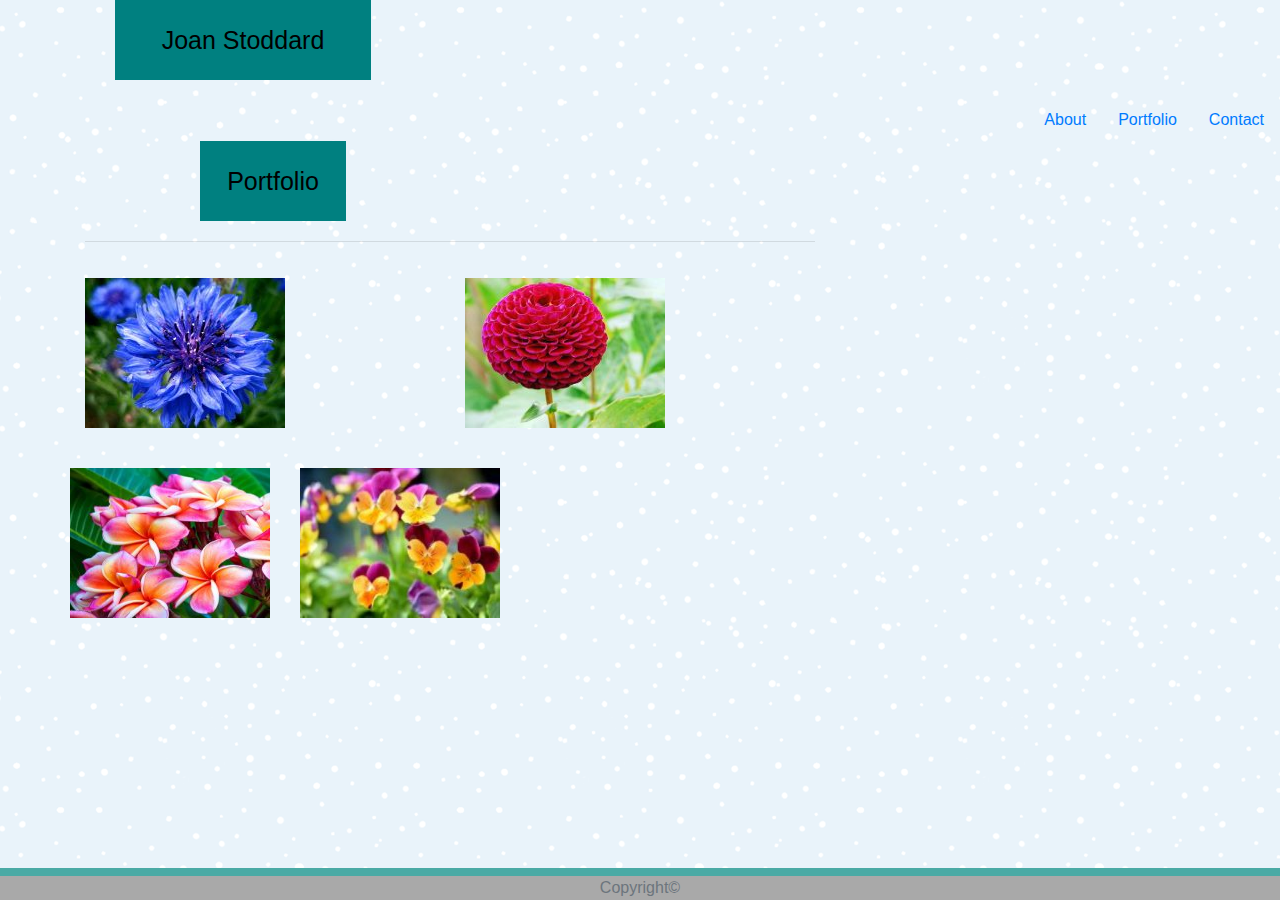
==== portfolio.html @ f56f9113 "save portfolio" ====
<!DOCTYPE html>
<html lang="en">

<head>
    <meta charset="UTF-8">
    <meta name="viewport" content="width=device-width, initial-scale=1.0">
    <meta http-equiv="X-UA-Compatible" content="ie=edge">
    <title>Document</title>
    <link rel="stylesheet" href="https://maxcdn.bootstrapcdn.com/bootstrap/4.0.0/css/bootstrap.min.css">
    <link rel="stylesheet" type="text/css" href="style.css">

<body>
    <h1 class="display-6">Joan Stoddard</h1>

    <ul class="nav justify-content-end">
        <li class="nav-item">
            <a class="nav-link active" href="index.html">About</a>
        </li>
        <li class="nav-item">
            <a class="nav-link" href="portfolio.html">Portfolio</a>
        </li>
        <li class="nav-item">
            <a class="nav-link" href="contact.html">Contact</a>
        </li>

    </ul>

    <body>
        <div class="container">
            <div class="col-md-4">

            </div>
        </div>
        <div class="container">

            <div class="row">
                <div class="col-md-8">
                    <article class="block">
                        <h1 class="block-header">Portfolio</h1>
                        <hr />
                        <div class="row">
                            <div class="col-sm-6">
                                <img src="images/Blue Flower.jpg" class="img-fluid port-image" alt="Blue Flower">
                            </div>

                            <div class="col-sm-6">
                                <img src="images/Pink.jpg" class="img-fluid port-image" alt="Pink">
                            </div>

                            <div class="row">
                                <div class="col-sm-6">
                                    <img src="images/Flower.jpg" class="img-fluid port-image" alt="Flower">
                                </div>
    
                                <div class="col-sm-6">
                                    <img src="images/Pansy.jpg" class="img-fluid port-image" alt="Pansy">
                                </div> 

                        </div>
                </div>


            </div>
            </article>
        </div>
        </div>
        </div>
    </body>

</html>









<footer class="footer">
    <div class="container">
        <span class="text-muted">Copyright&copy</span>
    </div>
</footer>

<script src="https://code.jquery.com/jquery-3.4.1.slim.min.js"
    integrity="sha384-J6qa4849blE2+poT4WnyKhv5vZF5SrPo0iEjwBvKU7imGFAV0wwj1yYfoRSJoZ+n"
    crossorigin="anonymous"></script>
<script src="https://cdn.jsdelivr.net/npm/popper.js@1.16.0/dist/umd/popper.min.js"
    integrity="sha384-Q6E9RHvbIyZFJoft+2mJbHaEWldlvI9IOYy5n3zV9zzTtmI3UksdQRVvoxMfooAo"
    crossorigin="anonymous"></script>
<script src="https://stackpath.bootstrapcdn.com/bootstrap/4.4.1/js/bootstrap.min.js"
    integrity="sha384-wfSDF2E50Y2D1uUdj0O3uMBJnjuUD4Ih7YwaYd1iqfktj0Uod8GCExl3Og8ifwB6"
    crossorigin="anonymous"></script>

</body>

</html>
---- style.css ----
body {
    background-image: url(images/blue-snow.png);
    padding:0;
    margin:0;
   }

header {
    /* max-width: 960px; */
    width: 100%;
    background-color: white;
    font-family: Georgia, 'Times New Roman', Times, serif;
    overflow: auto;
    margin: 0px auto;
    border-color: grey;
    border-width: 0px 0px 1 px 0px;
    display: flex;
    justify-content: space-between;
    align-items: center;
  }

h1 {
    padding: 25px;
    margin:0px;
    margin-bottom: 20px;
    margin-left: 115px;
    width: 20%;
    font-size: 25px;
    color: black;
    text-align: center;
    background: teal;
}

.port-image {
    margin: 20px auto;
    width: 200px;
    height: 150px;
    
}

.footer {
    /*clear: both;*/
    position: fixed;
    left: 0;
    bottom: 0;
    margin-left: 0;
    margin-right: 0;
    width: 100%;
    background-color: darkgray;
    color: white;
    text-align: center;
    border-top: 8px solid #4AAAA5;    
}

bottom {
    clear:both;
}
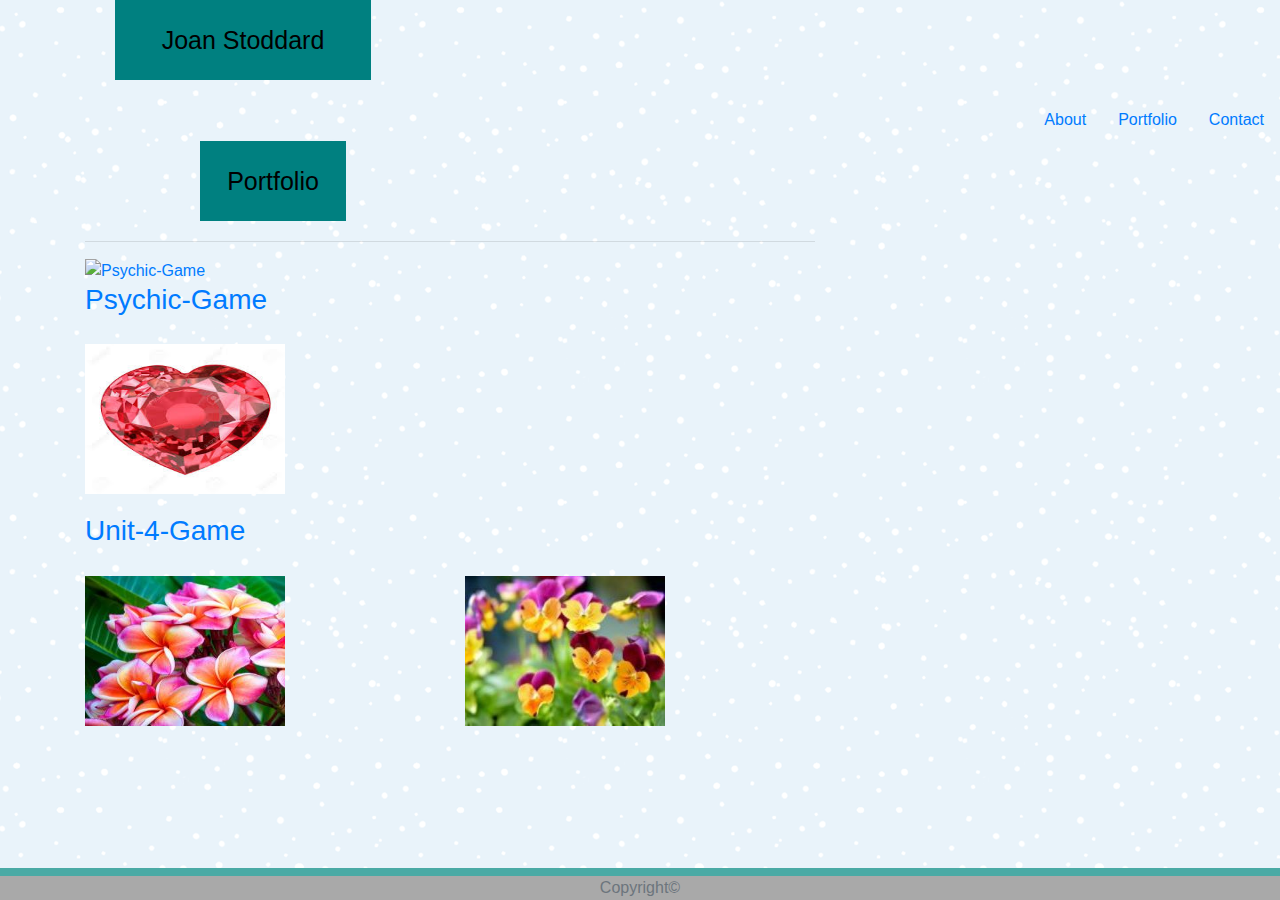
==== commit 80fa6ad6: "unit4game" ====
--- a/portfolio.html
+++ b/portfolio.html
@@ -38,31 +38,35 @@
                     <article class="block">
                         <h1 class="block-header">Portfolio</h1>
                         <hr />
-                        <div class="row">
-                            <div class="col-sm-6">
-                                <img src="images/Blue Flower.jpg" class="img-fluid port-image" alt="Blue Flower">
-                            </div>
+                        <div class="work">
+                            <a href="https://avalonmtg.github.io/Psychic-Game/">
+                                <img id="trivia" src="images/lotus.jfif" alt="Psychic-Game">
+                                ​
+                                <h3>Psychic-Game</h3>
 
-                            <div class="col-sm-6">
-                                <img src="images/Pink.jpg" class="img-fluid port-image" alt="Pink">
-                            </div>
+                                <div class="work">
+                                    <a href="https://avalonmtg.github.io/unit-4-game/">
+                                    <img id="crystal" src="images/redstone.jfif" class="img-fluid port-image" alt="Unit-4-Game">
+                                        <h3>Unit-4-Game</h3>
 
-                            <div class="row">
-                                <div class="col-sm-6">
-                                    <img src="images/Flower.jpg" class="img-fluid port-image" alt="Flower">
                                 </div>
-    
-                                <div class="col-sm-6">
-                                    <img src="images/Pansy.jpg" class="img-fluid port-image" alt="Pansy">
-                                </div> 
 
+                                <div class="row">
+                                    <div class="col-sm-6">
+                                        <img src="images/Flower.jpg" class="img-fluid port-image" alt="Flower">
+                                    </div>
+
+                                    <div class="col-sm-6">
+                                        <img src="images/Pansy.jpg" class="img-fluid port-image" alt="Pansy">
+                                    </div>
+
+                                </div>
                         </div>
-                </div>
 
 
+                </div>
+                </article>
             </div>
-            </article>
-        </div>
         </div>
         </div>
     </body>
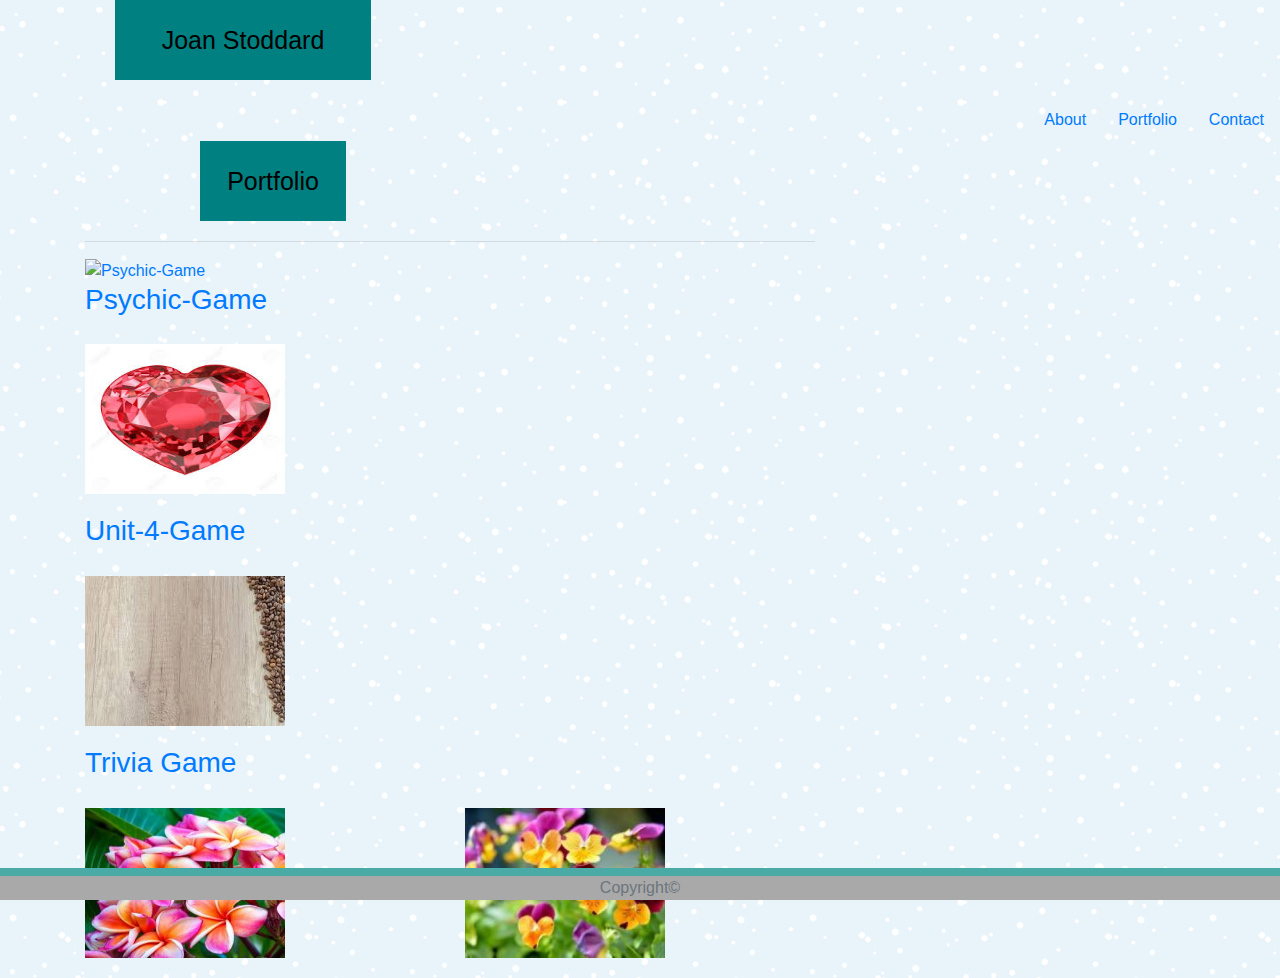
==== commit cdbcc414: "trivia" ====
--- a/portfolio.html
+++ b/portfolio.html
@@ -46,8 +46,17 @@
 
                                 <div class="work">
                                     <a href="https://avalonmtg.github.io/unit-4-game/">
-                                    <img id="crystal" src="images/redstone.jfif" class="img-fluid port-image" alt="Unit-4-Game">
+                                        <img id="crystal" src="images/redstone.jfif" class="img-fluid port-image"
+                                            alt="Unit-4-Game">
                                         <h3>Unit-4-Game</h3>
+
+                                </div>
+
+                                <div class="work">
+                                    <a href="https://avalonmtg.github.io/TriviaGame/">
+                                        <img id="crystal" src="images/wood.jfif" class="img-fluid port-image"
+                                            alt="triviaGame">
+                                            <h3>Trivia Game</h3>       
 
                                 </div>
 
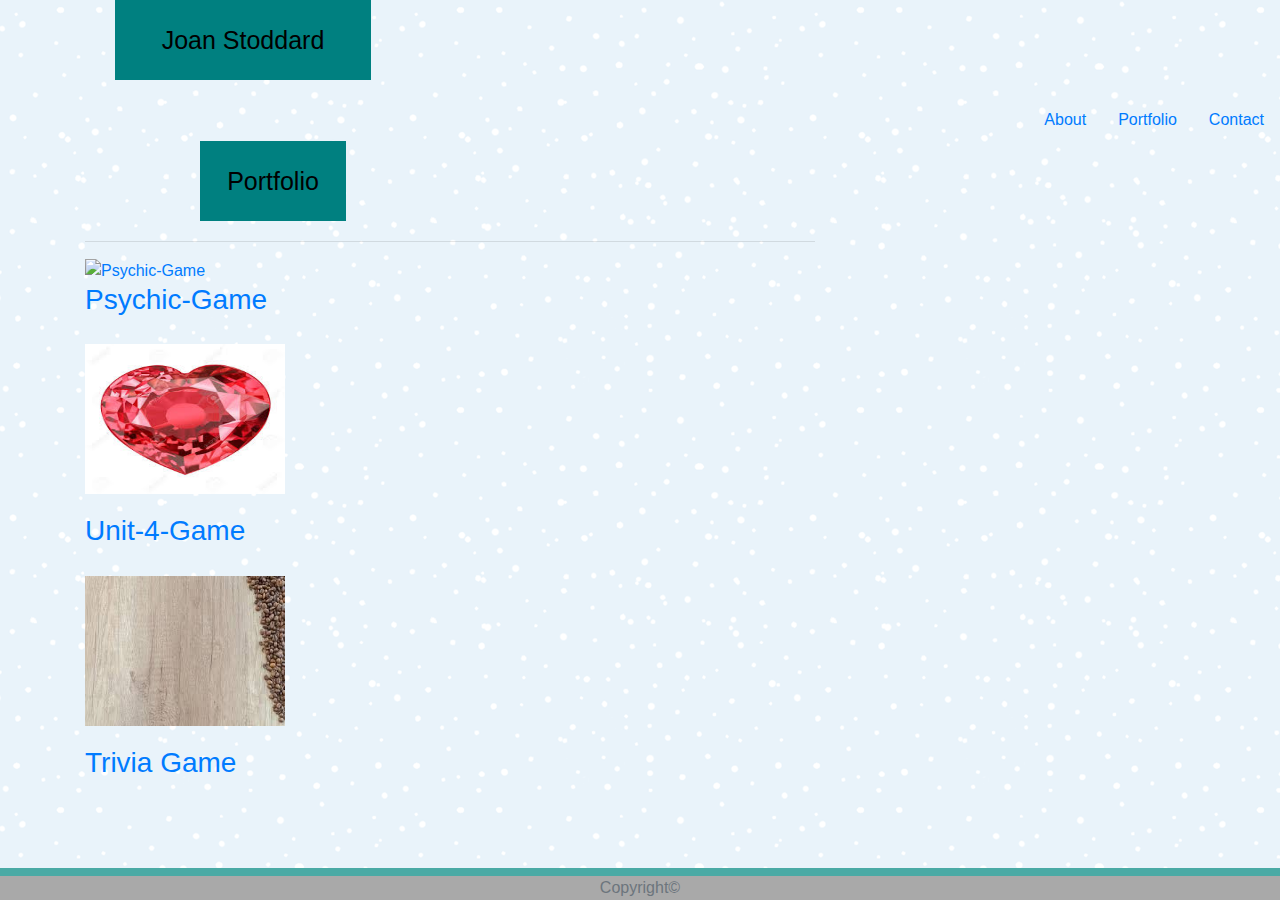
==== commit 40f0cd18: "trivia1" ====
--- a/portfolio.html
+++ b/portfolio.html
@@ -58,26 +58,9 @@
                                             alt="triviaGame">
                                             <h3>Trivia Game</h3>       
 
-                                </div>
-
-                                <div class="row">
-                                    <div class="col-sm-6">
-                                        <img src="images/Flower.jpg" class="img-fluid port-image" alt="Flower">
-                                    </div>
-
-                                    <div class="col-sm-6">
-                                        <img src="images/Pansy.jpg" class="img-fluid port-image" alt="Pansy">
-                                    </div>
-
-                                </div>
-                        </div>
-
-
-                </div>
-                </article>
-            </div>
-        </div>
-        </div>
+                                    </div>       
+                                
+                        
     </body>
 
 </html>
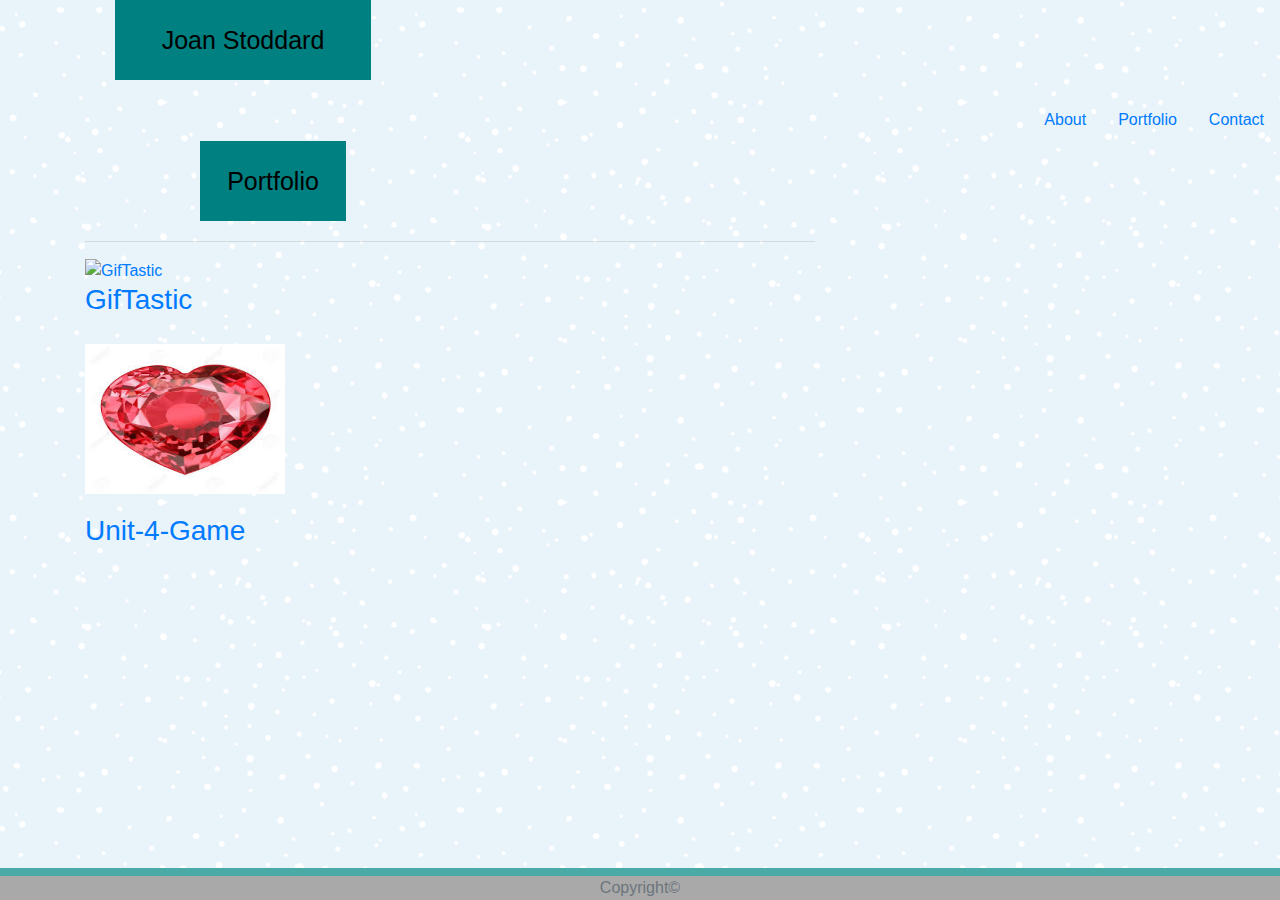
==== commit f8090e0b: "giftastic commit" ====
--- a/portfolio.html
+++ b/portfolio.html
@@ -39,10 +39,10 @@
                         <h1 class="block-header">Portfolio</h1>
                         <hr />
                         <div class="work">
-                            <a href="https://avalonmtg.github.io/Psychic-Game/">
-                                <img id="trivia" src="images/lotus.jfif" alt="Psychic-Game">
+                            <a href="https://avalonmtg.github.io/GifTastic/">
+                                <img id="trivia" src="images/lotus.jfif" alt="GifTastic">
                                 ​
-                                <h3>Psychic-Game</h3>
+                                <h3>GifTastic</h3>
 
                                 <div class="work">
                                     <a href="https://avalonmtg.github.io/unit-4-game/">
@@ -50,15 +50,8 @@
                                             alt="Unit-4-Game">
                                         <h3>Unit-4-Game</h3>
 
-                                </div>
-
-                                <div class="work">
-                                    <a href="https://avalonmtg.github.io/TriviaGame/">
-                                        <img id="crystal" src="images/wood.jfif" class="img-fluid port-image"
-                                            alt="triviaGame">
-                                            <h3>Trivia Game</h3>       
-
-                                    </div>       
+                                </div> 
+                                
                                 
                         
     </body>
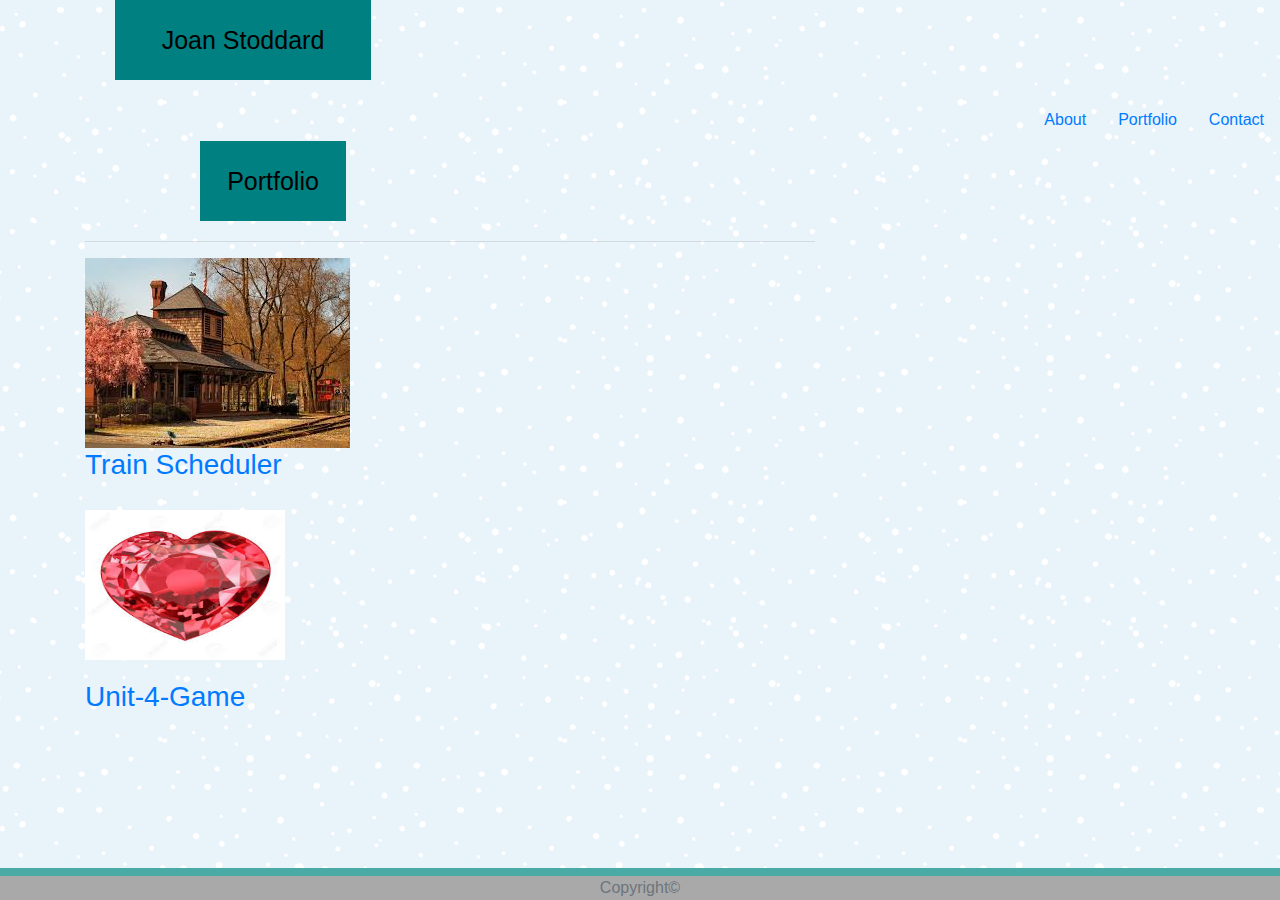
==== commit 3a023a5c: "train" ====
--- a/portfolio.html
+++ b/portfolio.html
@@ -39,10 +39,10 @@
                         <h1 class="block-header">Portfolio</h1>
                         <hr />
                         <div class="work">
-                            <a href="https://avalonmtg.github.io/GifTastic/">
-                                <img id="trivia" src="images/lotus.jfif" alt="GifTastic">
+                            <a href="https://avalonmtg.github.io/TrainScheduler/">
+                                <img id="trivia" src="images/falltrainstation.jfif" alt="GifTastic">
                                 ​
-                                <h3>GifTastic</h3>
+                                <h3>Train Scheduler</h3>
 
                                 <div class="work">
                                     <a href="https://avalonmtg.github.io/unit-4-game/">
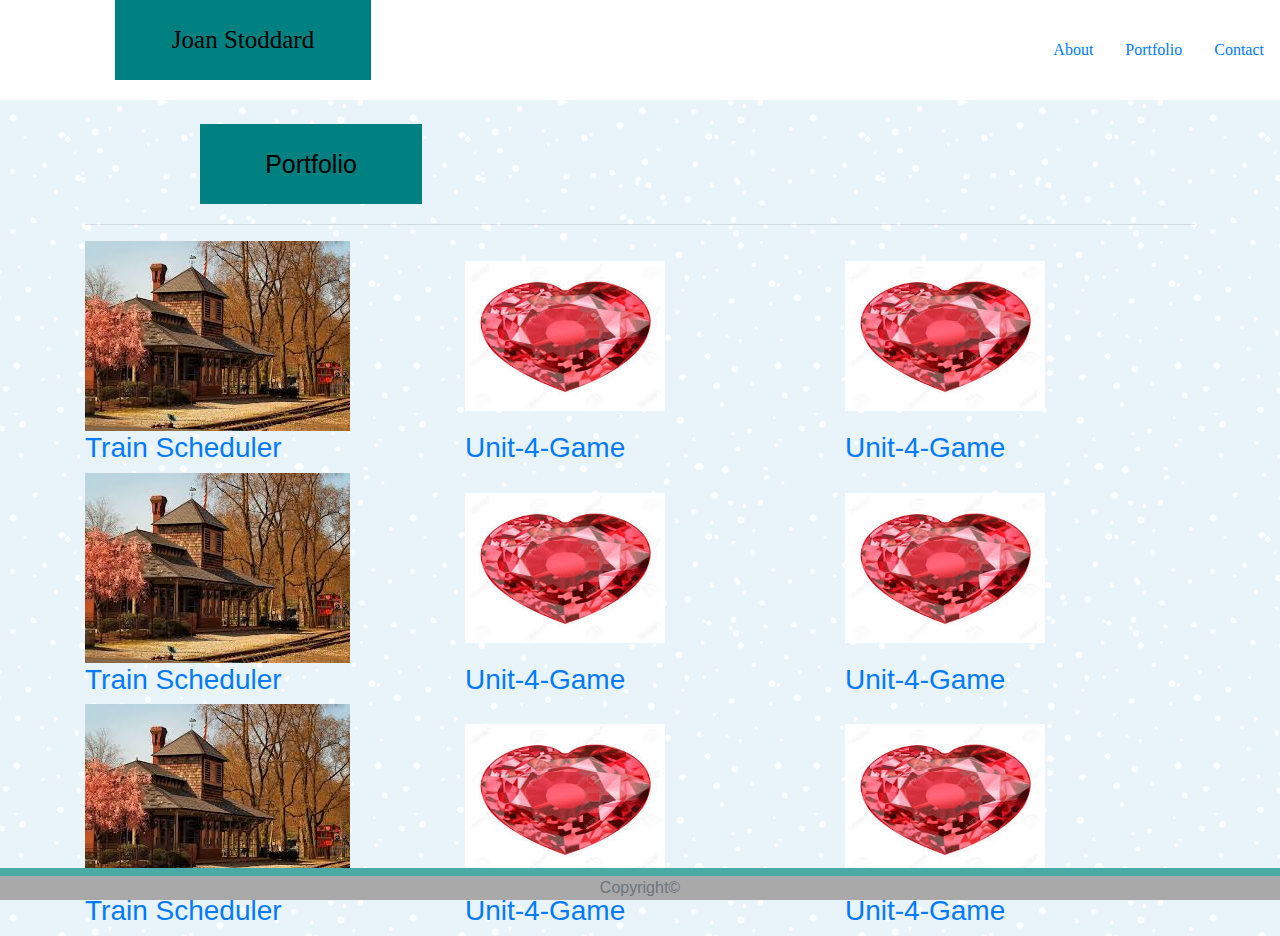
==== commit 0bd2caaf: "adjust portfolio" ====
--- a/portfolio.html
+++ b/portfolio.html
@@ -10,51 +10,89 @@
     <link rel="stylesheet" type="text/css" href="style.css">
 
 <body>
-    <h1 class="display-6">Joan Stoddard</h1>
+    <header>
+        <h1 class="display-6">Joan Stoddard</h1>
 
-    <ul class="nav justify-content-end">
-        <li class="nav-item">
-            <a class="nav-link active" href="index.html">About</a>
-        </li>
-        <li class="nav-item">
-            <a class="nav-link" href="portfolio.html">Portfolio</a>
-        </li>
-        <li class="nav-item">
-            <a class="nav-link" href="contact.html">Contact</a>
-        </li>
+        <ul class="nav justify-content-end">
+            <li class="nav-item">
+                <a class="nav-link active" href="index.html">About</a>
+            </li>
+            <li class="nav-item">
+                <a class="nav-link" href="portfolio.html">Portfolio</a>
+            </li>
+            <li class="nav-item">
+                <a class="nav-link" href="contact.html">Contact</a>
+            </li>
 
-    </ul>
+        </ul>
+    </header>
+    <br>
+    <div class="container">
 
-    <body>
-        <div class="container">
+        <h1 class="block-header">Portfolio</h1>
+        <hr />
+        <div class="row">
             <div class="col-md-4">
+                <a href="https://avalonmtg.github.io/TrainScheduler/">
+                    <img id="trivia" src="images/falltrainstation.jfif" alt="GifTastic">
+                    ​
+                    <h3>Train Scheduler</h3>
+            </div>
 
+            <div class="col-md-4">
+                <a href="https://avalonmtg.github.io/unit-4-game/">
+                    <img id="crystal" src="images/redstone.jfif" class="img-fluid port-image" alt="Unit-4-Game">
+                    <h3>Unit-4-Game</h3>
+            </div>
+            <div class="col-md-4">
+                <a href="https://avalonmtg.github.io/unit-4-game/">
+                    <img id="crystal" src="images/redstone.jfif" class="img-fluid port-image" alt="Unit-4-Game">
+                    <h3>Unit-4-Game</h3>
             </div>
         </div>
-        <div class="container">
 
-            <div class="row">
-                <div class="col-md-8">
-                    <article class="block">
-                        <h1 class="block-header">Portfolio</h1>
-                        <hr />
-                        <div class="work">
-                            <a href="https://avalonmtg.github.io/TrainScheduler/">
-                                <img id="trivia" src="images/falltrainstation.jfif" alt="GifTastic">
-                                ​
-                                <h3>Train Scheduler</h3>
+        <div class="row">
+            <div class="col-md-4">
+                <a href="https://avalonmtg.github.io/TrainScheduler/">
+                    <img id="trivia" src="images/falltrainstation.jfif" alt="GifTastic">
+                    ​
+                    <h3>Train Scheduler</h3>
+            </div>
 
-                                <div class="work">
-                                    <a href="https://avalonmtg.github.io/unit-4-game/">
-                                        <img id="crystal" src="images/redstone.jfif" class="img-fluid port-image"
-                                            alt="Unit-4-Game">
-                                        <h3>Unit-4-Game</h3>
+            <div class="col-md-4">
+                <a href="https://avalonmtg.github.io/unit-4-game/">
+                    <img id="crystal" src="images/redstone.jfif" class="img-fluid port-image" alt="Unit-4-Game">
+                    <h3>Unit-4-Game</h3>
+            </div>
+            <div class="col-md-4">
+                <a href="https://avalonmtg.github.io/unit-4-game/">
+                    <img id="crystal" src="images/redstone.jfif" class="img-fluid port-image" alt="Unit-4-Game">
+                    <h3>Unit-4-Game</h3>
+            </div>
+        </div>  
 
-                                </div> 
-                                
-                                
-                        
-    </body>
+        <div class="row">
+            <div class="col-md-4">
+                <a href="https://avalonmtg.github.io/TrainScheduler/">
+                    <img id="trivia" src="images/falltrainstation.jfif" alt="GifTastic">
+                    ​
+                    <h3>Train Scheduler</h3>
+            </div>
+
+            <div class="col-md-4">
+                <a href="https://avalonmtg.github.io/unit-4-game/">
+                    <img id="crystal" src="images/redstone.jfif" class="img-fluid port-image" alt="Unit-4-Game">
+                    <h3>Unit-4-Game</h3>
+            </div>
+            <div class="col-md-4">
+                <a href="https://avalonmtg.github.io/unit-4-game/">
+                    <img id="crystal" src="images/redstone.jfif" class="img-fluid port-image" alt="Unit-4-Game">
+                    <h3>Unit-4-Game</h3>
+            </div>
+        </div>  
+
+    </div>
+</body>
 
 </html>
 
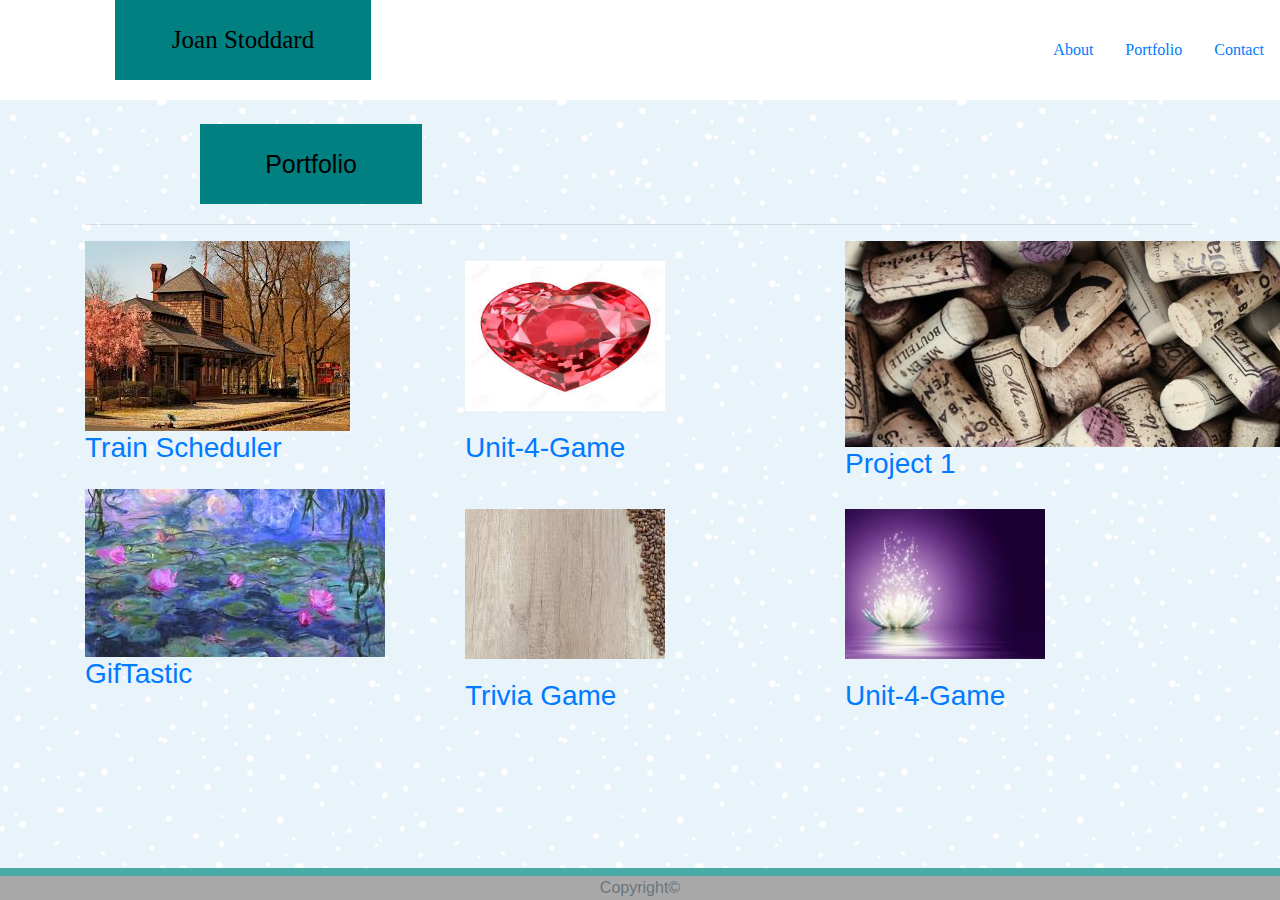
==== commit 520bbb5a: "project1" ====
--- a/portfolio.html
+++ b/portfolio.html
@@ -31,7 +31,7 @@
 
         <h1 class="block-header">Portfolio</h1>
         <hr />
-        <div class="row">
+         <div class="row">
             <div class="col-md-4">
                 <a href="https://avalonmtg.github.io/TrainScheduler/">
                     <img id="trivia" src="images/falltrainstation.jfif" alt="GifTastic">
@@ -39,25 +39,6 @@
                     <h3>Train Scheduler</h3>
             </div>
 
-            <div class="col-md-4">
-                <a href="https://avalonmtg.github.io/unit-4-game/">
-                    <img id="crystal" src="images/redstone.jfif" class="img-fluid port-image" alt="Unit-4-Game">
-                    <h3>Unit-4-Game</h3>
-            </div>
-            <div class="col-md-4">
-                <a href="https://avalonmtg.github.io/unit-4-game/">
-                    <img id="crystal" src="images/redstone.jfif" class="img-fluid port-image" alt="Unit-4-Game">
-                    <h3>Unit-4-Game</h3>
-            </div>
-        </div>
-
-        <div class="row">
-            <div class="col-md-4">
-                <a href="https://avalonmtg.github.io/TrainScheduler/">
-                    <img id="trivia" src="images/falltrainstation.jfif" alt="GifTastic">
-                    ​
-                    <h3>Train Scheduler</h3>
-            </div>
 
             <div class="col-md-4">
                 <a href="https://avalonmtg.github.io/unit-4-game/">
@@ -65,30 +46,33 @@
                     <h3>Unit-4-Game</h3>
             </div>
             <div class="col-md-4">
-                <a href="https://avalonmtg.github.io/unit-4-game/">
-                    <img id="crystal" src="images/redstone.jfif" class="img-fluid port-image" alt="Unit-4-Game">
+                <a href="https://jac-project-1.github.io/project-1/">
+                    <img id="crystal" src="images/cork image.jpg" alt="Unit-4-Game">
+                    <h3>Project 1</h3>
+            </div>
+        </div>
+
+        <div class="row">
+            <div class="col-md-4">
+                <a href="https://avalonmtg.github.io/GifTastic/">
+                    <img id="trivia" src="images/waterlilies.jfif" alt="GifTastic">
+                    ​
+                    <h3>GifTastic</h3>
+            </div>
+
+            <div class="col-md-4">
+                <a href=" https://avalonmtg.github.io/TriviaGame/">
+                    <img id="crystal" src="images/wood.jfif" class="img-fluid port-image" alt="Unit-4-Game">
+                    <h3>Trivia Game</h3>
+            </div>
+            <div class="col-md-4">
+                <a href="https://avalonmtg.github.io/Psychic-Game/">
+                    <img id="crystal" src="images/Lotus.jfif" class="img-fluid port-image" alt="Unit-4-Game">
                     <h3>Unit-4-Game</h3>
             </div>
         </div>  
 
-        <div class="row">
-            <div class="col-md-4">
-                <a href="https://avalonmtg.github.io/TrainScheduler/">
-                    <img id="trivia" src="images/falltrainstation.jfif" alt="GifTastic">
-                    ​
-                    <h3>Train Scheduler</h3>
-            </div>
-
-            <div class="col-md-4">
-                <a href="https://avalonmtg.github.io/unit-4-game/">
-                    <img id="crystal" src="images/redstone.jfif" class="img-fluid port-image" alt="Unit-4-Game">
-                    <h3>Unit-4-Game</h3>
-            </div>
-            <div class="col-md-4">
-                <a href="https://avalonmtg.github.io/unit-4-game/">
-                    <img id="crystal" src="images/redstone.jfif" class="img-fluid port-image" alt="Unit-4-Game">
-                    <h3>Unit-4-Game</h3>
-            </div>
+        
         </div>  
 
     </div>
--- a/style.css
+++ b/style.css
@@ -37,6 +37,23 @@
     
 }
 
+.box{
+    position: relative;
+    display: inline-block; /* Make the width of box same as image */
+}
+.box .text{
+    position: absolute;
+    z-index: 999;
+    margin: 0 auto;
+    left: 0;
+    right: 0;
+    top: 60%; /* Adjust this value to move the positioned div up and down */
+    text-align: center;
+    width: 80%; /* Set the width of the positioned div */
+}
+
+
+
 .footer {
     /*clear: both;*/
     position: fixed;
